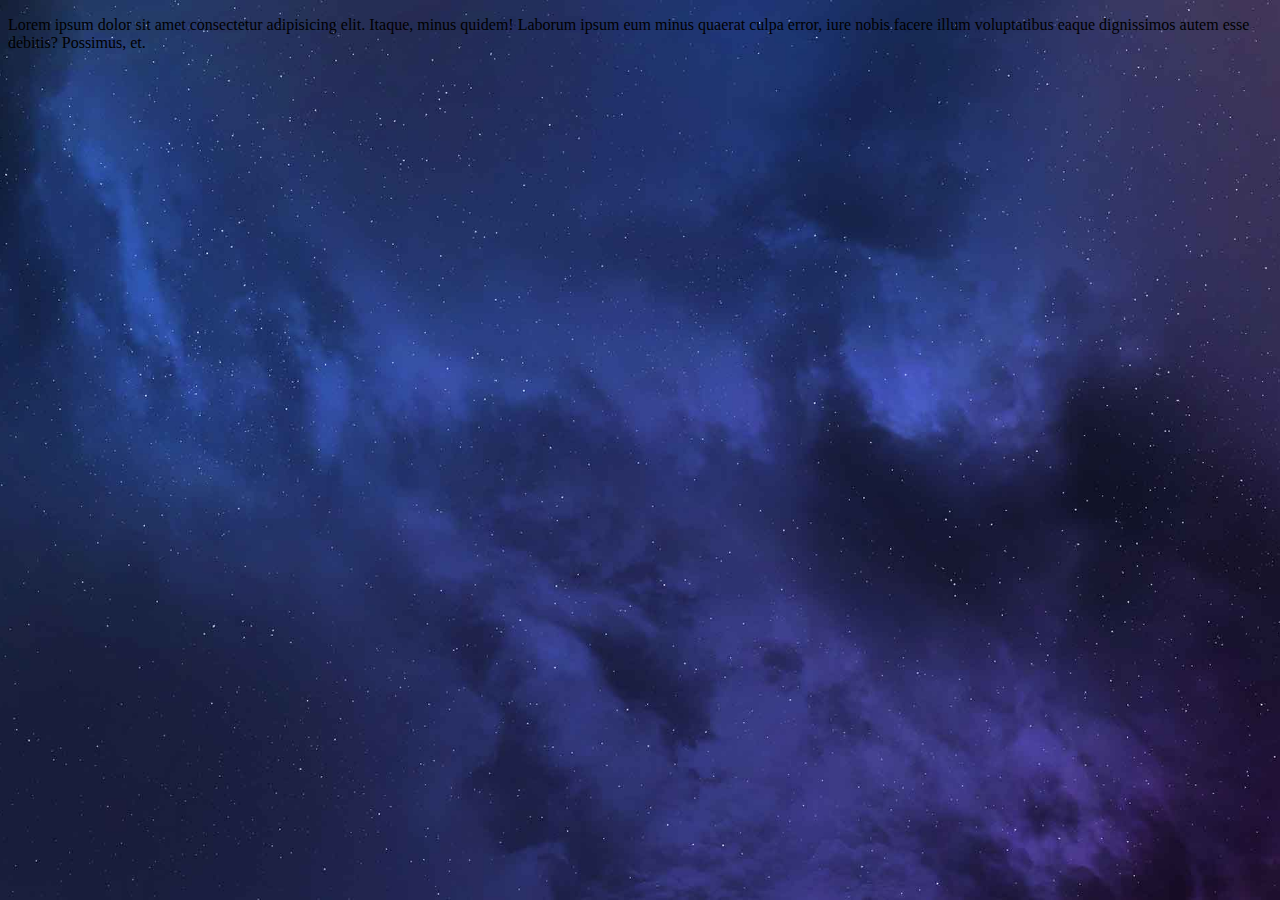
==== imageTesting.html @ b8c2d35e "Changes to be committed: 	new file:   Images/Space-Background-Image-8.jpg 	new file:   README.txt 	n" ====
<!DOCTYPE html>
<html lang="en">
    <head>
        <meta charset="UTF-8">
        <link rel="stylesheet" href="style.css">
        <title>Document</title>
        <style>
            body{
                background-image: url("Images/Space-Background-Image-8.jpg");
                background-repeat: no-repeat;
                background-attachment: fixed;
                background-position: center;
                background-size: cover;
            }
        </style>
    </head>
    <body class="background">
        <p>Lorem ipsum dolor sit amet consectetur adipisicing elit. Itaque, minus quidem! Laborum ipsum eum minus quaerat culpa error, iure nobis facere illum voluptatibus eaque dignissimos autem esse debitis? Possimus, et.</p>
    </body>
</html>
---- style.css ----
body{
    background: linear-gradient(to top, rgb(20,20,20), rgb(0,0,0));
    background-repeat: no-repeat;
    background: fixed;
}

.text{
    border-style: dotted;
    border-width: 5px;
    border-color: rgb(255, 167, 67);
    border-radius: 10px;
    padding: 5px;

    color: rgb(230, 230, 230);
    font-family: "consolas", sans-serif;
    font-size: 18px;
}
img{
    width: 100px;
    height: 100px;
    border-radius: 50px;
    object-fit: cover;
    float: left;
    margin-right: 10px;
}
.titoli{
    color: rgba(70, 70, 255, 0.699);
    font-weight: bold;
    font-family: "consolas", sans-serif;
    font-size: 18px;
}
#p1{
    color: rgb(255, 255, 255);
}
#p2{
    color: rgb(200, 200, 200);
}
#p3{
    color: rgb(170, 170, 170);
}
#p4{
    color: rgb(140, 140, 140);
}
#p5{
    color: rgb(110, 110, 110);
}
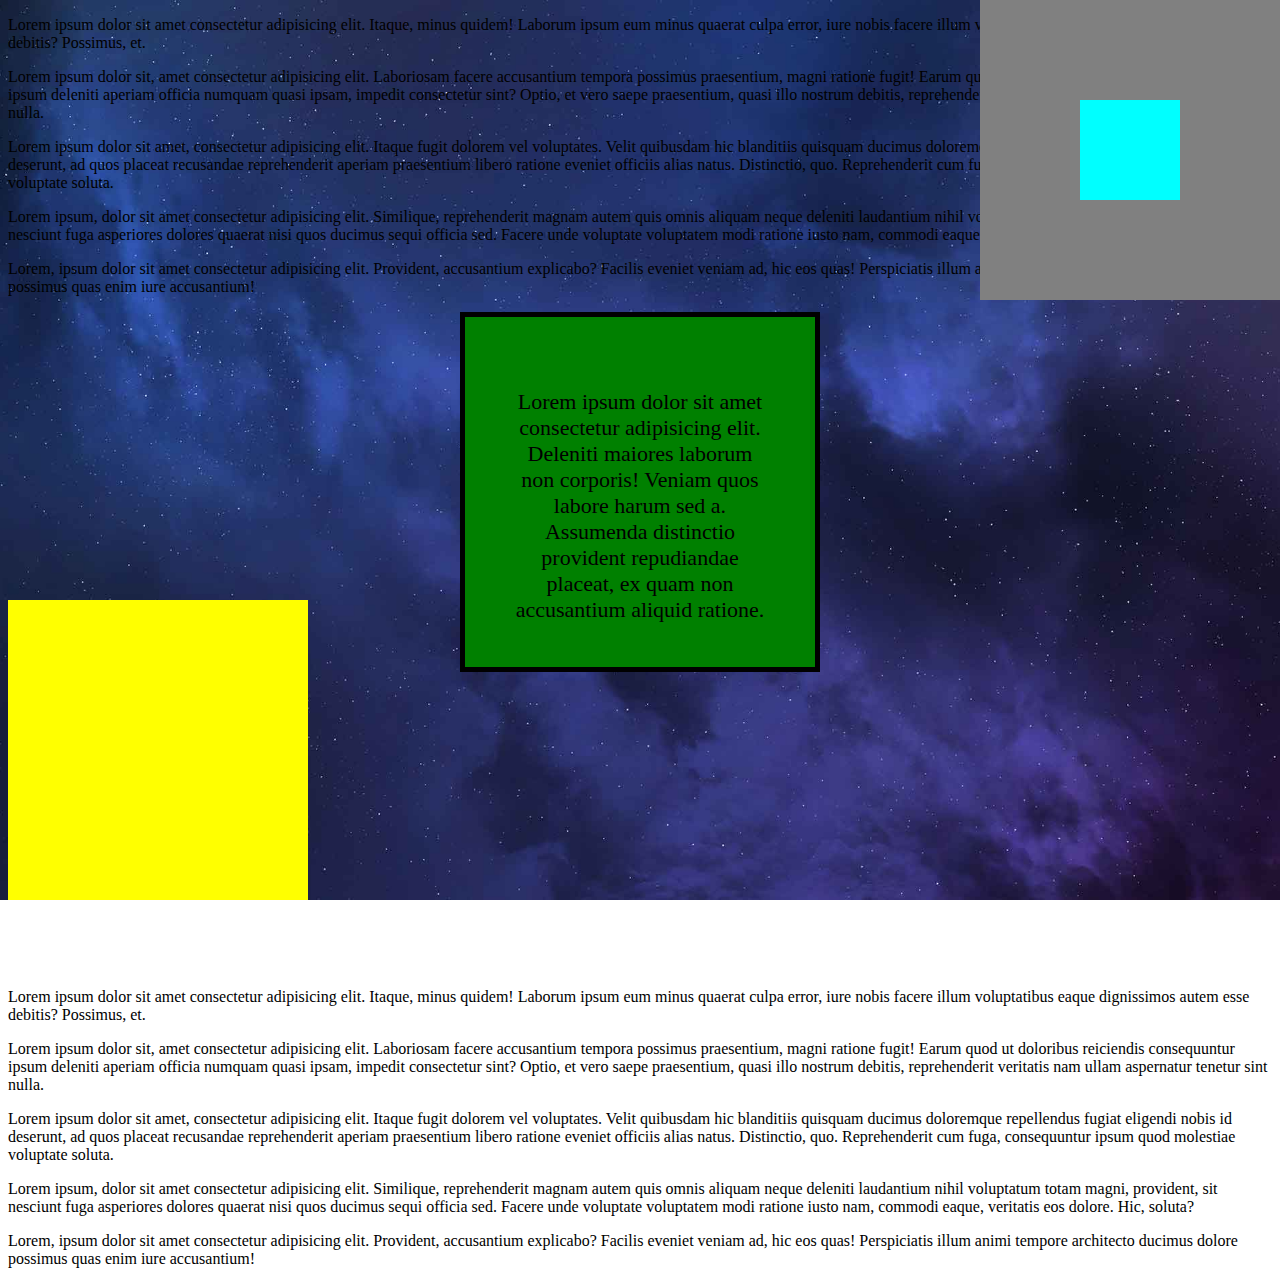
==== commit e964b91d: "new file:   Par.html 	deleted:    Par_1.html 	deleted:    Par_2.html 	deleted:    Par_3.html 	delete" ====
--- a/imageTesting.html
+++ b/imageTesting.html
@@ -4,17 +4,24 @@
         <meta charset="UTF-8">
         <link rel="stylesheet" href="style.css">
         <title>Document</title>
-        <style>
-            body{
-                background-image: url("Images/Space-Background-Image-8.jpg");
-                background-repeat: no-repeat;
-                background-attachment: fixed;
-                background-position: center;
-                background-size: cover;
-            }
-        </style>
     </head>
     <body class="background">
         <p>Lorem ipsum dolor sit amet consectetur adipisicing elit. Itaque, minus quidem! Laborum ipsum eum minus quaerat culpa error, iure nobis facere illum voluptatibus eaque dignissimos autem esse debitis? Possimus, et.</p>
+        <p>Lorem ipsum dolor sit, amet consectetur adipisicing elit. Laboriosam facere accusantium tempora possimus praesentium, magni ratione fugit! Earum quod ut doloribus reiciendis consequuntur ipsum deleniti aperiam officia numquam quasi ipsam, impedit consectetur sint? Optio, et vero saepe praesentium, quasi illo nostrum debitis, reprehenderit veritatis nam ullam aspernatur tenetur sint nulla.</p>
+        <p>Lorem ipsum dolor sit amet, consectetur adipisicing elit. Itaque fugit dolorem vel voluptates. Velit quibusdam hic blanditiis quisquam ducimus doloremque repellendus fugiat eligendi nobis id deserunt, ad quos placeat recusandae reprehenderit aperiam praesentium libero ratione eveniet officiis alias natus. Distinctio, quo. Reprehenderit cum fuga, consequuntur ipsum quod molestiae voluptate soluta.</p>
+        <p>Lorem ipsum, dolor sit amet consectetur adipisicing elit. Similique, reprehenderit magnam autem quis omnis aliquam neque deleniti laudantium nihil voluptatum totam magni, provident, sit nesciunt fuga asperiores dolores quaerat nisi quos ducimus sequi officia sed. Facere unde voluptate voluptatem modi ratione iusto nam, commodi eaque, veritatis eos dolore. Hic, soluta?</p>
+        <p>Lorem, ipsum dolor sit amet consectetur adipisicing elit. Provident, accusantium explicabo? Facilis eveniet veniam ad, hic eos quas! Perspiciatis illum animi tempore architecto ducimus dolore possimus quas enim iure accusantium!</p>
+        
+        <div id="box1"><p>Lorem ipsum dolor sit amet consectetur adipisicing elit. Deleniti maiores laborum non corporis! Veniam quos labore harum sed a. Assumenda distinctio provident repudiandae placeat, ex quam non accusantium aliquid ratione.</p></div>
+        <div id="box3">
+            <div id="box4"></div>
+        </div>
+        <div id="box5"></div>
+
+        <p>Lorem ipsum dolor sit amet consectetur adipisicing elit. Itaque, minus quidem! Laborum ipsum eum minus quaerat culpa error, iure nobis facere illum voluptatibus eaque dignissimos autem esse debitis? Possimus, et.</p>
+        <p>Lorem ipsum dolor sit, amet consectetur adipisicing elit. Laboriosam facere accusantium tempora possimus praesentium, magni ratione fugit! Earum quod ut doloribus reiciendis consequuntur ipsum deleniti aperiam officia numquam quasi ipsam, impedit consectetur sint? Optio, et vero saepe praesentium, quasi illo nostrum debitis, reprehenderit veritatis nam ullam aspernatur tenetur sint nulla.</p>
+        <p>Lorem ipsum dolor sit amet, consectetur adipisicing elit. Itaque fugit dolorem vel voluptates. Velit quibusdam hic blanditiis quisquam ducimus doloremque repellendus fugiat eligendi nobis id deserunt, ad quos placeat recusandae reprehenderit aperiam praesentium libero ratione eveniet officiis alias natus. Distinctio, quo. Reprehenderit cum fuga, consequuntur ipsum quod molestiae voluptate soluta.</p>
+        <p>Lorem ipsum, dolor sit amet consectetur adipisicing elit. Similique, reprehenderit magnam autem quis omnis aliquam neque deleniti laudantium nihil voluptatum totam magni, provident, sit nesciunt fuga asperiores dolores quaerat nisi quos ducimus sequi officia sed. Facere unde voluptate voluptatem modi ratione iusto nam, commodi eaque, veritatis eos dolore. Hic, soluta?</p>
+        <p>Lorem, ipsum dolor sit amet consectetur adipisicing elit. Provident, accusantium explicabo? Facilis eveniet veniam ad, hic eos quas! Perspiciatis illum animi tempore architecto ducimus dolore possimus quas enim iure accusantium!</p>
     </body>
 </html>--- a/style.css
+++ b/style.css
@@ -1,7 +1,56 @@
 body{
-    background: linear-gradient(to top, rgb(20,20,20), rgb(0,0,0));
+    background: linear-gradient(to top, rgb(50, 50, 50), rgb(0,0,0));
     background-repeat: no-repeat;
-    background: fixed;
+    background-attachment: fixed;
+    /*margin: 0px;*/
+}
+
+a:link{
+    color: green;
+}
+a:visited{
+    color: grey;
+}
+a:hover{
+    color: orange;
+}
+a:active{
+    color:yellow;
+}
+
+button{
+    border-radius: 5px;
+}
+button:hover{
+    background-color: rgb(168, 116, 116);
+}
+button:active{
+    background-color: rgb(255, 204, 204);
+}
+/*
+li:nth-child(7){
+    background-color: yellow;
+}
+li:nth-child(even){
+    background-color: rgb(0, 255, 242);
+}
+li:nth-child(odd){
+    background-color: rgb(89, 0, 255);
+}
+li:nth-child(3n){
+    background-color: yellow;
+}
+li:nth-child(3n+1){
+    background-color: yellow;
+}
+*/
+
+.background{
+    background-image: url("Images/Space-Background-Image-8.jpg");
+    background-repeat: no-repeat;  /* Non ripete l'immagine */
+    background-attachment: fixed;  /* Fa si che l'immagine riempia tutto lo schermo, strechando l'immagine */
+    background-position: center;   /* Centra l'immagine */
+    background-size: cover;        /* Ridimensione l'immagine in base alla pagina */
 }
 
 .text{
@@ -15,19 +64,30 @@
     font-family: "consolas", sans-serif;
     font-size: 18px;
 }
+
 img{
     width: 100px;
     height: 100px;
-    border-radius: 50px;
+    border-radius: 50px /*solid gold*/;
     object-fit: cover;
-    float: left;
+    float: left; /* mette l'immagine a sinistra del prossimo elemento */
     margin-right: 10px;
+    background: grey;
 }
+
 .titoli{
+    text-shadow: 2px 2px 0px grey, 2px 2px 5px black;
     color: rgba(70, 70, 255, 0.699);
     font-weight: bold;
     font-family: "consolas", sans-serif;
     font-size: 18px;
+}
+/*
+.titoli:hover{
+    box-shadow: 5px 5px 5px white;
+}*/
+p{
+    clear: both; /* clear float */
 }
 #p1{
     color: rgb(255, 255, 255);
@@ -43,4 +103,70 @@
 }
 #p5{
     color: rgb(110, 110, 110);
+}
+
+table{
+    background-color: azure;
+}
+th{
+    background-color: gray;
+    width: 100px;
+}
+td{
+    background-color: lightslategray;
+}
+
+#box1{
+    border: 5px solid;
+    width: 250px;
+    height: 250px;
+    font-size: 22px;
+    background: green;
+
+    /*
+    margin-top: 50px;
+    margin-left: 50px;
+    margin-right: 50px;
+    margin-bottom: 50px;
+    
+    margin: 50px;
+    */
+    margin-left: auto;
+    margin-right: auto;
+
+    text-align: center;
+
+    padding: 50px;
+}
+#box3{
+    width: 300px;
+    height: 300px;
+    border-radius: 1px solid;
+    background: grey;
+    /*
+    position: relative;
+    left: 250px;
+    top: 250px;
+    */
+    position: fixed;
+    top: 0px;
+    right: 0px;
+}
+#box4{
+    width: 100px;
+    height: 100px;
+    border-radius: 1px solid;
+    background: cyan;
+    position: absolute;
+    top: 100px;
+    left: 100px;
+}
+#box5{
+    width: 300px;
+    height: 300px;
+    border-radius: 1px solid;
+    background: yellow;
+    position: sticky;
+    top: 0px;
+    bottom: 0px;
 }